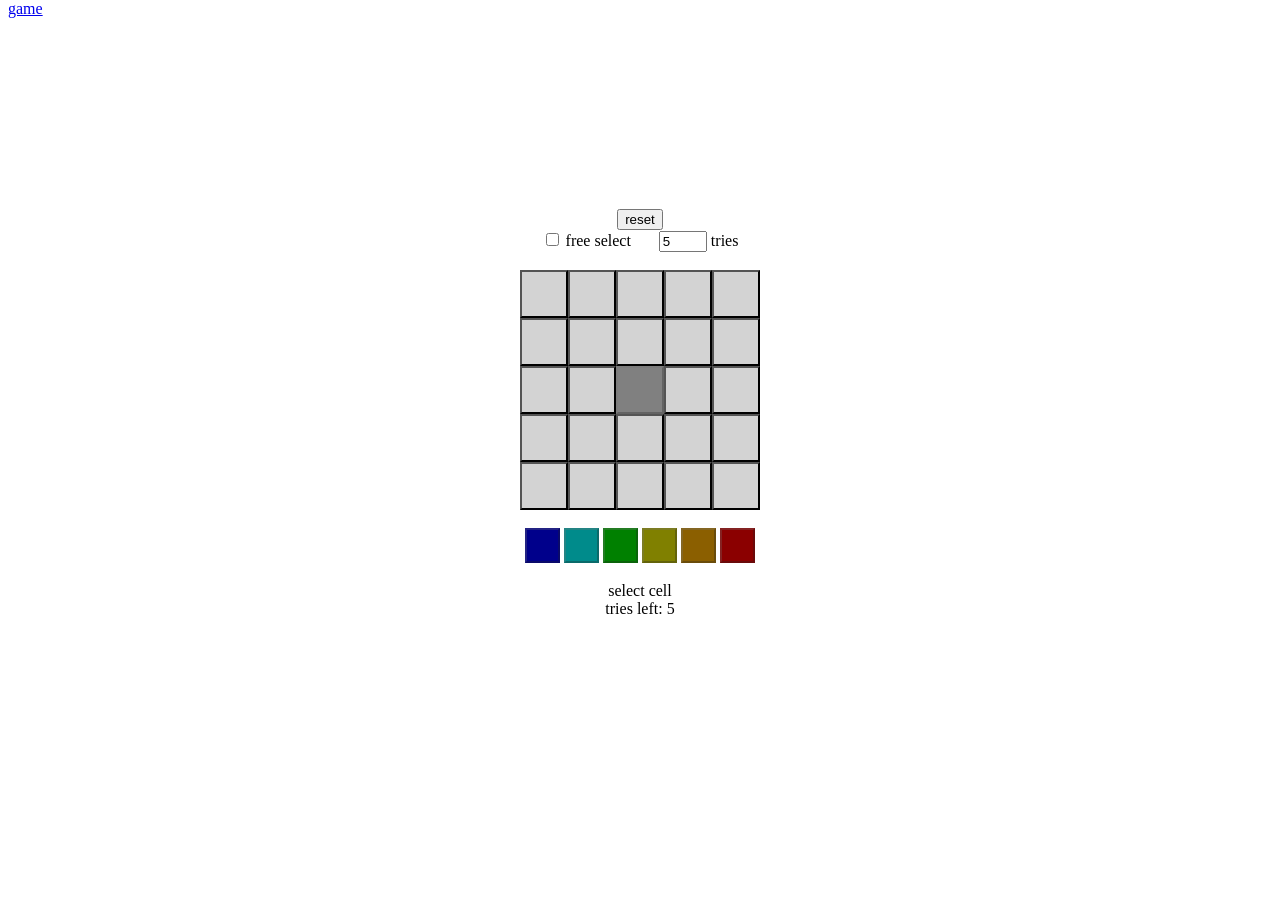
==== index.html @ 405a68d6 "c gg" ====
<!DOCTYPE html>
<html lang="">
<head>
	<link rel="stylesheet" href="s.css" type="text/css">
	<title>$oc helper</title>
</head>
	<body>
		<div class="links">
			<a href="game.html">game</a>
		</div>
		<div>
			<button onclick="rst()">reset</button><br>
			<input type="checkbox" id="fs" onchange="rst()">
			<label for="fs">free select</label>
			<span>&nbsp;&nbsp;&nbsp;&nbsp;&nbsp;</span>
			<input type="number" id="att" min="1" max="25" value="5" inputmode="numeric" onchange="rst()">
			<label for="att">tries</label>
		</div>
		<br>
		<div id="btn"></div>
		<br>
		<div>
			<button id="blue" onclick="a(0)"></button>
			<button id="teal" onclick="a(1)"></button>
			<button id="gren" onclick="a(2)"></button>
			<button id="yelw" onclick="a(3)"></button>
			<button id="orng" onclick="a(4)"></button>
			<button id="rred" onclick="a(5)"></button>
		</div>
		<br>
		<span id="sub"></span>
		<span id="att2">tries left:</span>
		<script>
			document.getElementById("fs").checked = false;//force uncheck
		</script>
		<script src="h.js"></script>
		<script src="n.js"></script>
	</body>
</html>
---- s.css ----
body {
	display:flex;
	flex-direction:column;
	justify-content:center;
	min-height:90vh;
	text-align: center;
}

.links{
	position: absolute;
	top: 0;
}

.b{
	display: inline-block;
	text-align: center;
	min-width: 48px;
	min-height: 48px;
}

#blue,#teal,#gren,#yelw,#orng,#rred{
	display: inline-block;
	text-align: center;
	min-width: 35px;
	min-height: 35px;
}

#log{
	position: absolute;
	left: 20%;
	text-align: left;
}

.rul{
	position: absolute;
	left: 15px;
	bottom: 15px;
	text-align: left;
}

#rul{
	display: none;
}
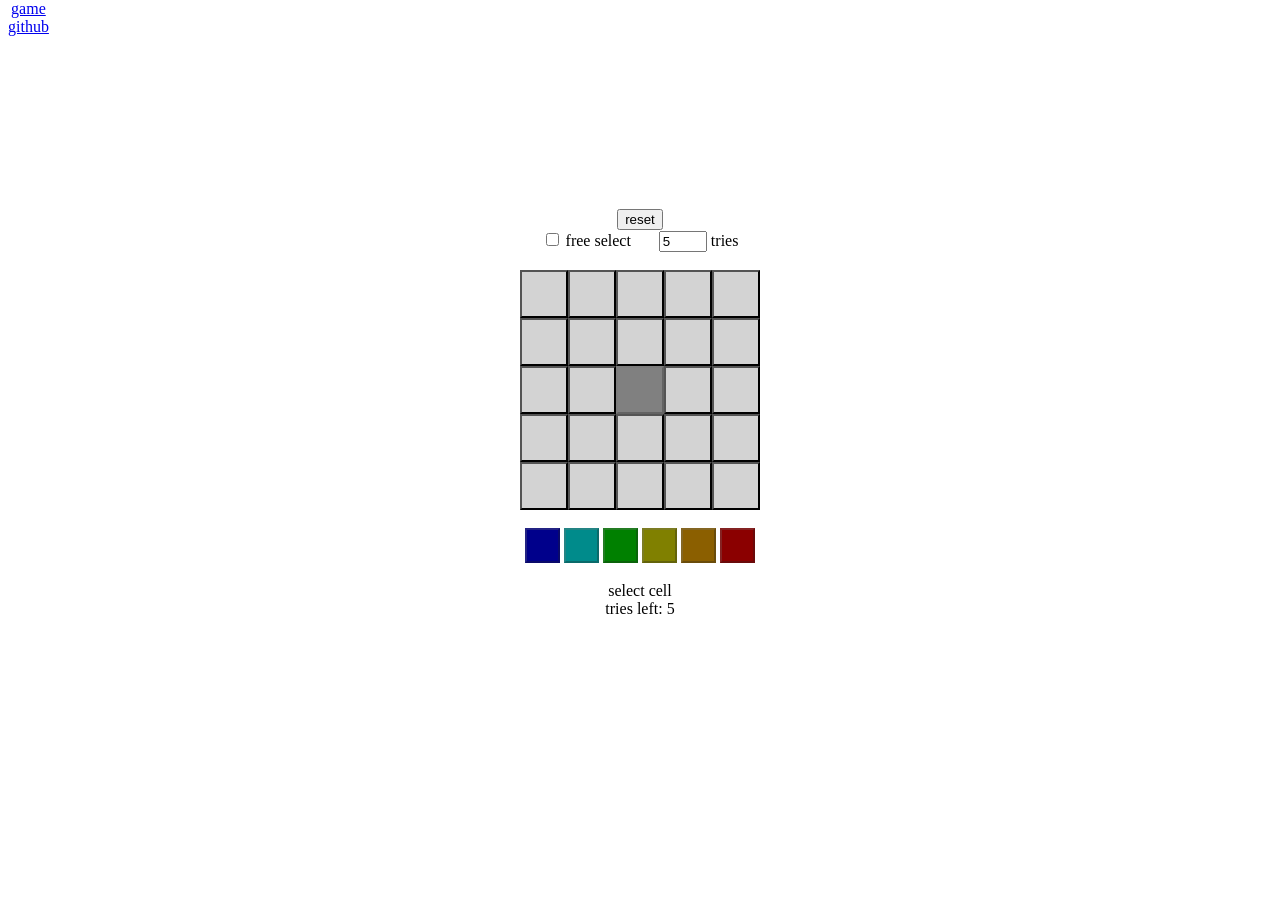
==== commit 24159ace: "d" ====
--- a/index.html
+++ b/index.html
@@ -6,7 +6,8 @@
 </head>
 	<body>
 		<div class="links">
-			<a href="game.html">game</a>
+			<a href="game.html">game</a><br>
+			<a href="https://github.com/darksynthemesc/oc">github</a>
 		</div>
 		<div>
 			<button onclick="rst()">reset</button><br>
@@ -37,3 +38,4 @@
 		<script src="n.js"></script>
 	</body>
 </html>
+
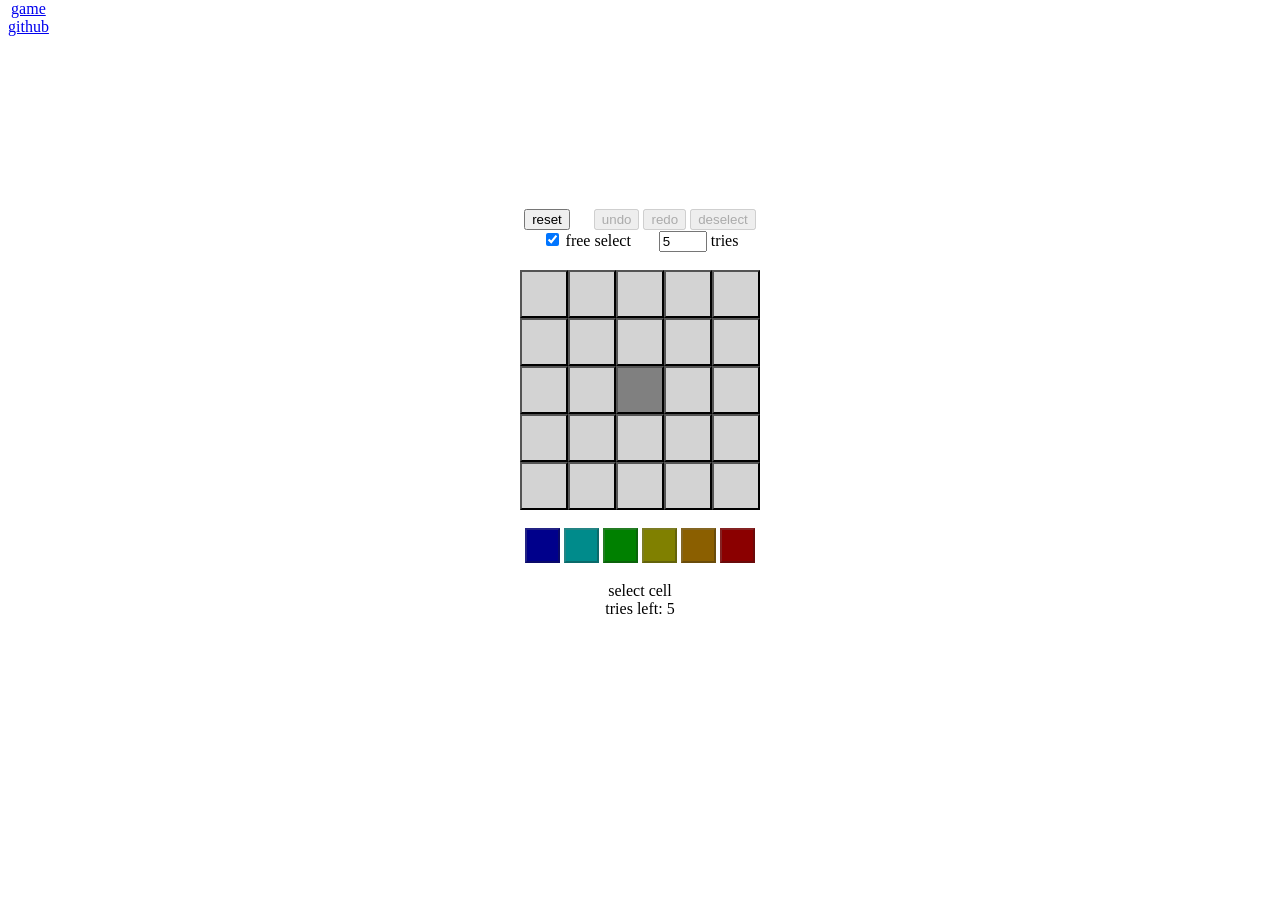
==== commit 3671763a: "back once again for the renegade master" ====
--- a/index.html
+++ b/index.html
@@ -10,11 +10,15 @@
 			<a href="https://github.com/darksynthemesc/oc">github</a>
 		</div>
 		<div>
-			<button onclick="rst()">reset</button><br>
-			<input type="checkbox" id="fs" onchange="rst()">
+			<button onclick="rst()">reset</button>
+			<span>&nbsp;&nbsp;&nbsp;&nbsp;</span>
+			<button id="udd" onclick="udd()">undo</button>
+			<button id="rdd" onclick="rdd()">redo</button>
+			<button id="dsl" onclick="dsl()">deselect</button><br>
+			<input type="checkbox" id="fs" onchange="fsl()">
 			<label for="fs">free select</label>
 			<span>&nbsp;&nbsp;&nbsp;&nbsp;&nbsp;</span>
-			<input type="number" id="att" min="1" max="25" value="5" inputmode="numeric" onchange="rst()">
+			<input type="number" id="att" min="1" max="25" value="5" inputmode="numeric">
 			<label for="att">tries</label>
 		</div>
 		<br>
@@ -32,7 +36,7 @@
 		<span id="sub"></span>
 		<span id="att2">tries left:</span>
 		<script>
-			document.getElementById("fs").checked = false;//force uncheck
+			document.getElementById("fs").checked = true;//force check
 		</script>
 		<script src="h.js"></script>
 		<script src="n.js"></script>
